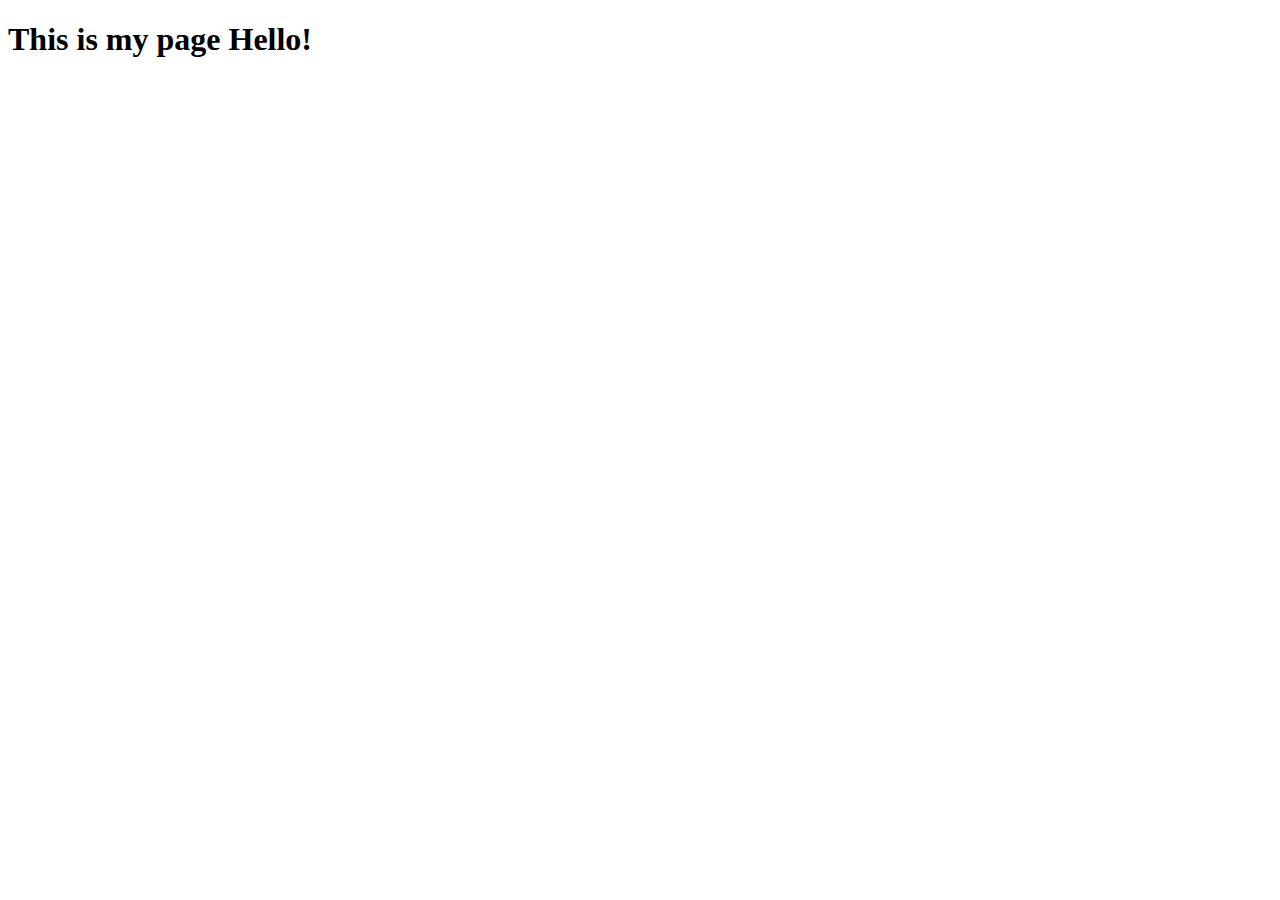
==== mypage.html @ 805e05ff "mypage" ====
<!DOCTYPE html>
<html lang="ko">
<head>
    <meta charset="UTF-8">
    <meta name="viewport" content="width=device-width, initial-scale=1.0">
    <title>Document</title>
</head>
<body>
    <h1>This is my page Hello!</h1>
</body>
</html>
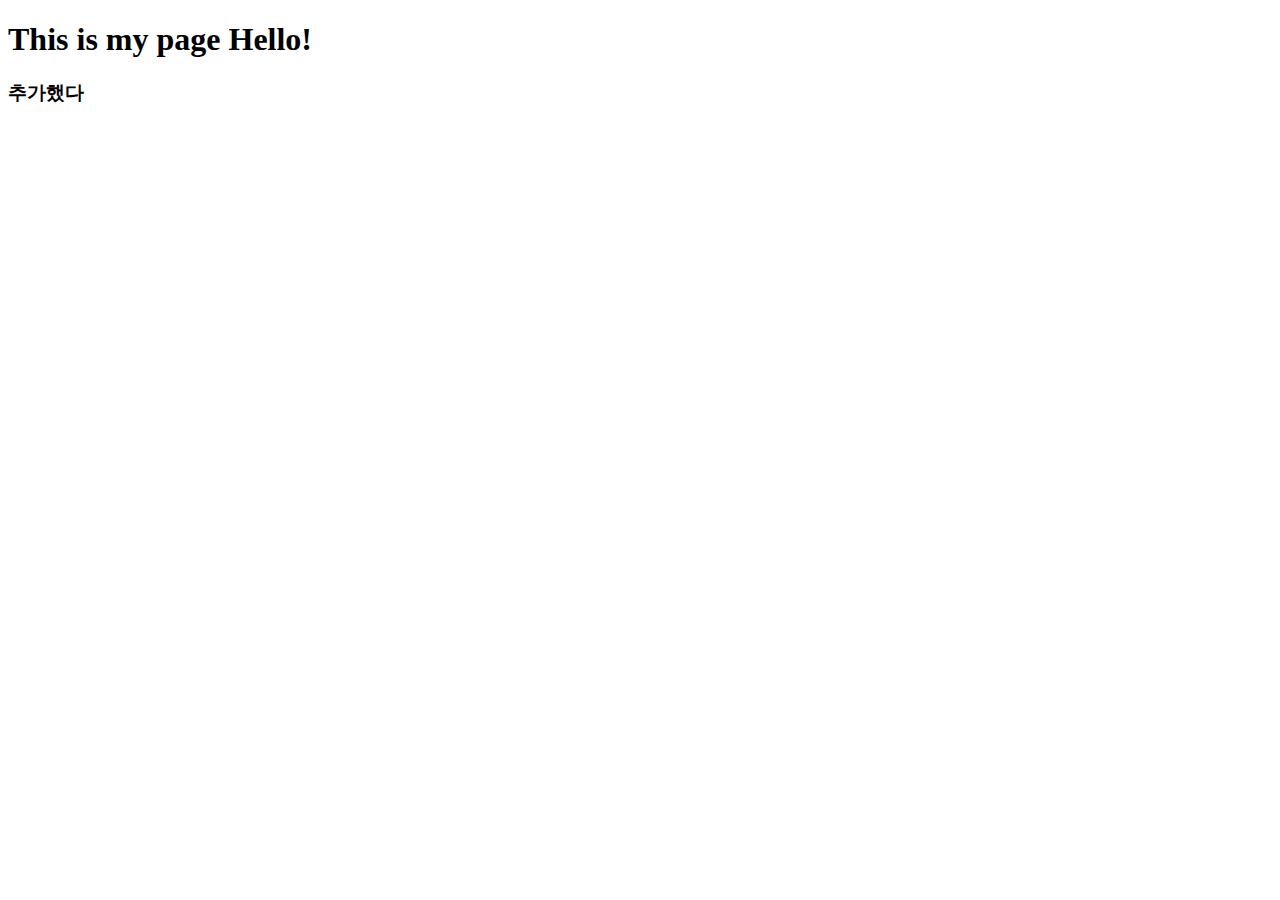
==== commit 07aca7e0: "추가했다" ====
--- a/mypage.html
+++ b/mypage.html
@@ -7,5 +7,6 @@
 </head>
 <body>
     <h1>This is my page Hello!</h1>
+    <h3>추가했다</h3>
 </body>
 </html>